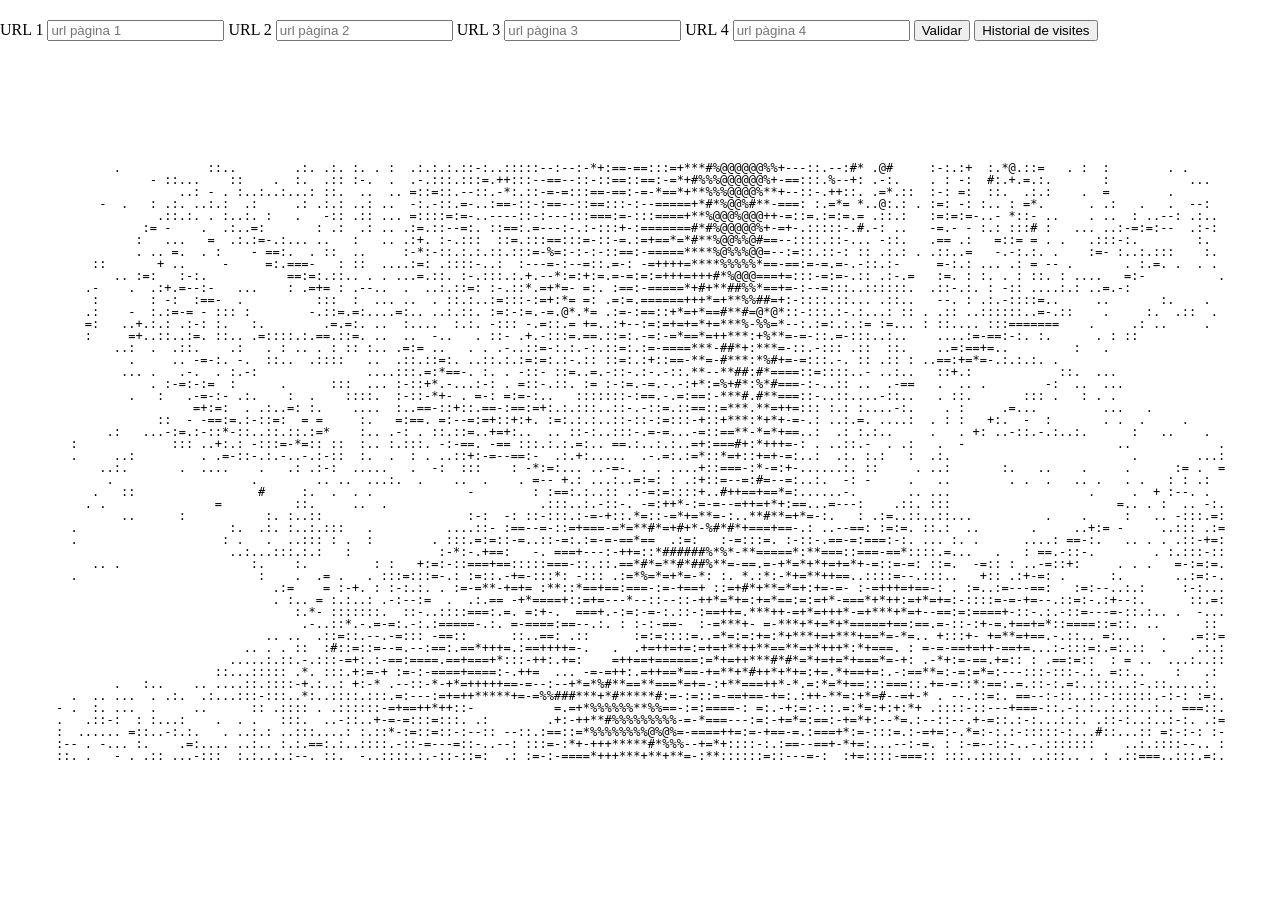
==== JS/RA3/PT2.2/index.html @ 40834f5d "bg" ====
<!DOCTYPE html>
<html lang="en">

<head>
    <meta charset="UTF-8">
    <meta name="viewport" content="width=device-width, initial-scale=1.0">
    <title>PRÀCTICA MULTIBROWSER</title>
    <link rel="stylesheet" href="multibrowser.css">
</head>

<body>
    <main>
        <section>
            <h1 id="title"></h1>
        </section>
        <section class="container">
            <form id="form">
                <label for="address1">URL 1</label>
                <input type="text" name="url" placeholder="url pàgina 1">
                <label for="address1">URL 2</label>
                <input type="text" name="url" placeholder="url pàgina 2">
                <label for="address1">URL 3</label>
                <input type="text" name="url" placeholder="url pàgina 3">
                <label for="address1">URL 4</label>
                <input type="text" name="url" placeholder="url pàgina 4">
                <button id="btnValidar">Validar</button>
                <button id="btnValidar">Historial de visites</button>
            </form>
        </section>

    </main>
</body>
<script src="multibrowser.js"></script>

</html>
---- JS/RA3/PT2.2/multibrowser.css ----
body {
    background-image: url('bgmulti.png');
    background-repeat: no-repeat;
    background-position: center;
    min-height: 100vh;
    margin: 0;
}

.container {
    backdrop-filter: blur(2px);
}

#form {

}
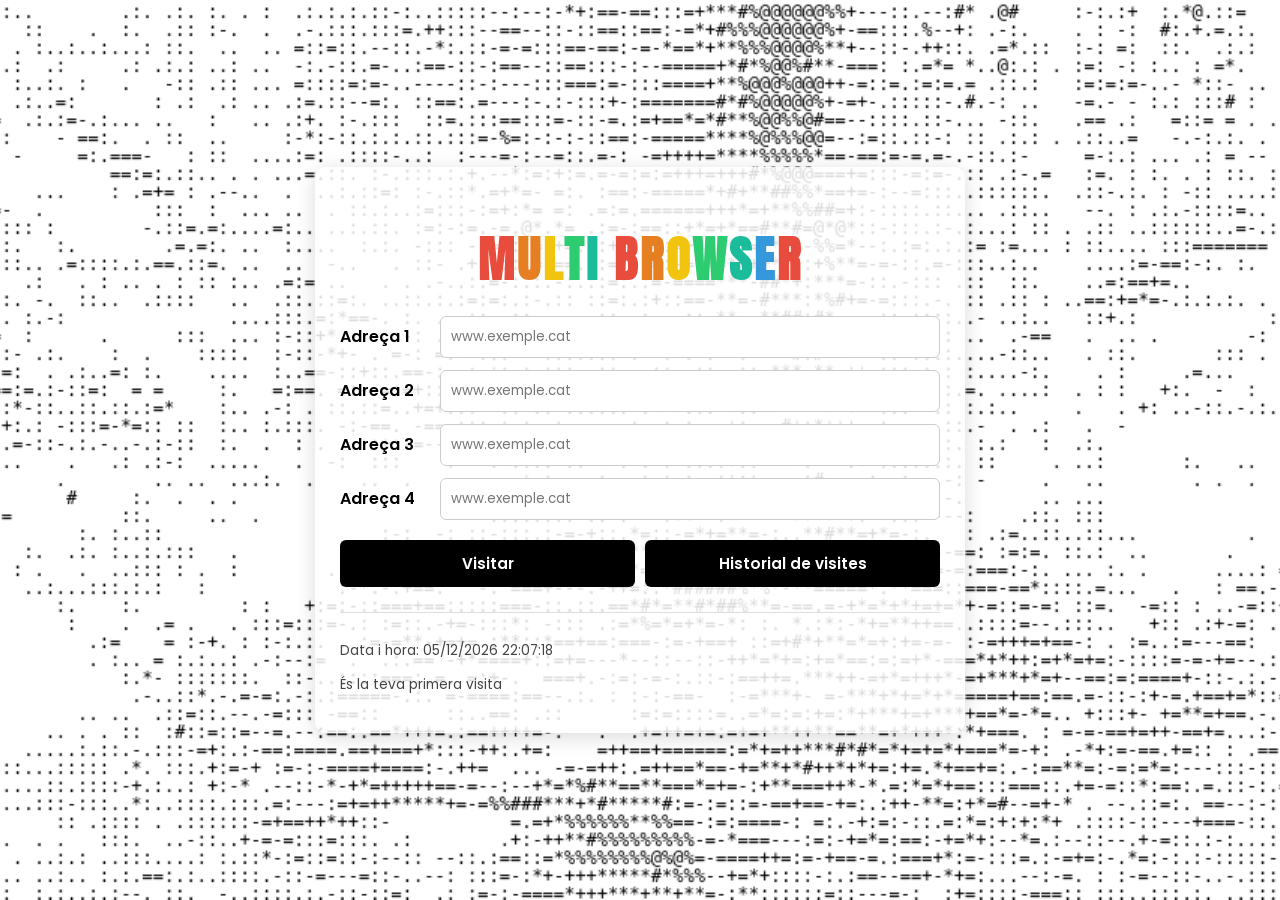
==== commit 3b43967b: "practica multibrowser" ====
--- a/JS/RA3/PT2.2/index.html
+++ b/JS/RA3/PT2.2/index.html
@@ -1,35 +1,50 @@
 <!DOCTYPE html>
-<html lang="en">
-
+<html lang="ca">
 <head>
     <meta charset="UTF-8">
     <meta name="viewport" content="width=device-width, initial-scale=1.0">
-    <title>PRÀCTICA MULTIBROWSER</title>
+    <title>Multi Browser</title>
     <link rel="stylesheet" href="multibrowser.css">
 </head>
+<body>
+    <div class="container">
+        <!-- El títol <h1> es genera dinàmicament des de JavaScript -->
+        <h1 id="mainTitle"></h1>
 
-<body>
-    <main>
-        <section>
-            <h1 id="title"></h1>
-        </section>
-        <section class="container">
-            <form id="form">
-                <label for="address1">URL 1</label>
-                <input type="text" name="url" placeholder="url pàgina 1">
-                <label for="address1">URL 2</label>
-                <input type="text" name="url" placeholder="url pàgina 2">
-                <label for="address1">URL 3</label>
-                <input type="text" name="url" placeholder="url pàgina 3">
-                <label for="address1">URL 4</label>
-                <input type="text" name="url" placeholder="url pàgina 4">
-                <button id="btnValidar">Validar</button>
-                <button id="btnValidar">Historial de visites</button>
-            </form>
-        </section>
+        <!-- Àrea d'avís per si el navegador bloqueja les finestres -->
+        <div id="warningArea" class="warning" hidden></div>
 
-    </main>
+        <!-- Camps d'entrada de les adreces web -->
+        <div class="input-group">
+            <label for="url1">Adreça 1</label>
+            <input type="text" id="url1" placeholder="www.exemple.cat">
+        </div>
+        <div class="input-group">
+            <label for="url2">Adreça 2</label>
+            <input type="text" id="url2" placeholder="www.exemple.cat">
+        </div>
+        <div class="input-group">
+            <label for="url3">Adreça 3</label>
+            <input type="text" id="url3" placeholder="www.exemple.cat">
+        </div>
+        <div class="input-group">
+            <label for="url4">Adreça 4</label>
+            <input type="text" id="url4" placeholder="www.exemple.cat">
+        </div>
+
+        <!-- Botons d'acció -->
+        <div class="button-group">
+            <button id="btnVisit">Visitar</button>
+            <button id="btnHistory">Historial de visites</button>
+        </div>
+
+        <!-- Peu de pàgina amb data actual i darrera visita -->
+        <footer>
+            <p>Data i hora: <span id="currentClock"></span></p>
+            <p><span id="lastVisit"></span></p>
+        </footer>
+    </div>
+
+    <script src="multibrowser.js"></script>
 </body>
-<script src="multibrowser.js"></script>
-
 </html>
--- a/JS/RA3/PT2.2/multibrowser.css
+++ b/JS/RA3/PT2.2/multibrowser.css
@@ -1,15 +1,103 @@
+@import url('https://fonts.googleapis.com/css2?family=Anton&family=Poppins:wght@400;600&display=swap');
+
+html, body {
+    margin: 0;
+    padding: 0;
+    width: 100%;
+    min-height: 100vh;
+}
+
 body {
+    font-family: 'Poppins', sans-serif;
+    
     background-image: url('bgmulti.png');
+    background-size: cover;
+    background-position: center;
     background-repeat: no-repeat;
-    background-position: center;
-    min-height: 100vh;
-    margin: 0;
+    background-attachment: fixed;
+
+    display: flex;
+    justify-content: center;
+    align-items: center;
 }
 
 .container {
-    backdrop-filter: blur(2px);
+    width: 90%;
+    max-width: 600px;
+    background-color: rgba(255, 255, 255, 0.85); 
+    backdrop-filter: blur(0px); 
+    padding: 25px;
+    border-radius: 12px;
+    box-shadow: 0 4px 20px rgba(0, 0, 0, 0.15);
 }
 
-#form {
+#mainTitle {
+    font-family: 'Anton', sans-serif;
+    font-size: 3rem;
+    letter-spacing: 3px;
+    text-transform: uppercase;
+    text-align: center;
+    margin-bottom: 20px;
+}
 
+.input-group {
+    display: flex;
+    align-items: center;
+    margin-bottom: 12px;
+}
+
+.input-group label {
+    width: 100px;
+    font-weight: 600;
+}
+
+.input-group input {
+    flex: 1;
+    padding: 10px;
+    border: 1px solid #ccc;
+    border-radius: 6px;
+    font-family: 'Poppins', sans-serif;
+}
+
+/* Botons negres amb text blanc */
+.button-group {
+    display: flex;
+    gap: 10px;
+    margin-top: 20px;
+}
+
+button {
+    flex: 1;
+    padding: 12px;
+    background-color: #000000;
+    color: #ffffff;
+    border: none;
+    border-radius: 6px;
+    cursor: pointer;
+    font-family: 'Poppins', sans-serif;
+    font-weight: 600;
+    font-size: 0.95rem;
+    transition: background-color 0.2s ease;
+}
+
+button:hover {
+    background-color: #333333;
+}
+
+.warning {
+    background-color: #f8d7da;
+    color: #721c24;
+    padding: 10px;
+    border-radius: 6px;
+    margin-bottom: 15px;
+    border: 1px solid #f5c6cb;
+    font-size: 0.9rem;
+}
+
+footer {
+    margin-top: 25px;
+    padding-top: 15px;
+    border-top: 1px solid #ddd;
+    font-size: 0.85rem;
+    color: #444;
 }
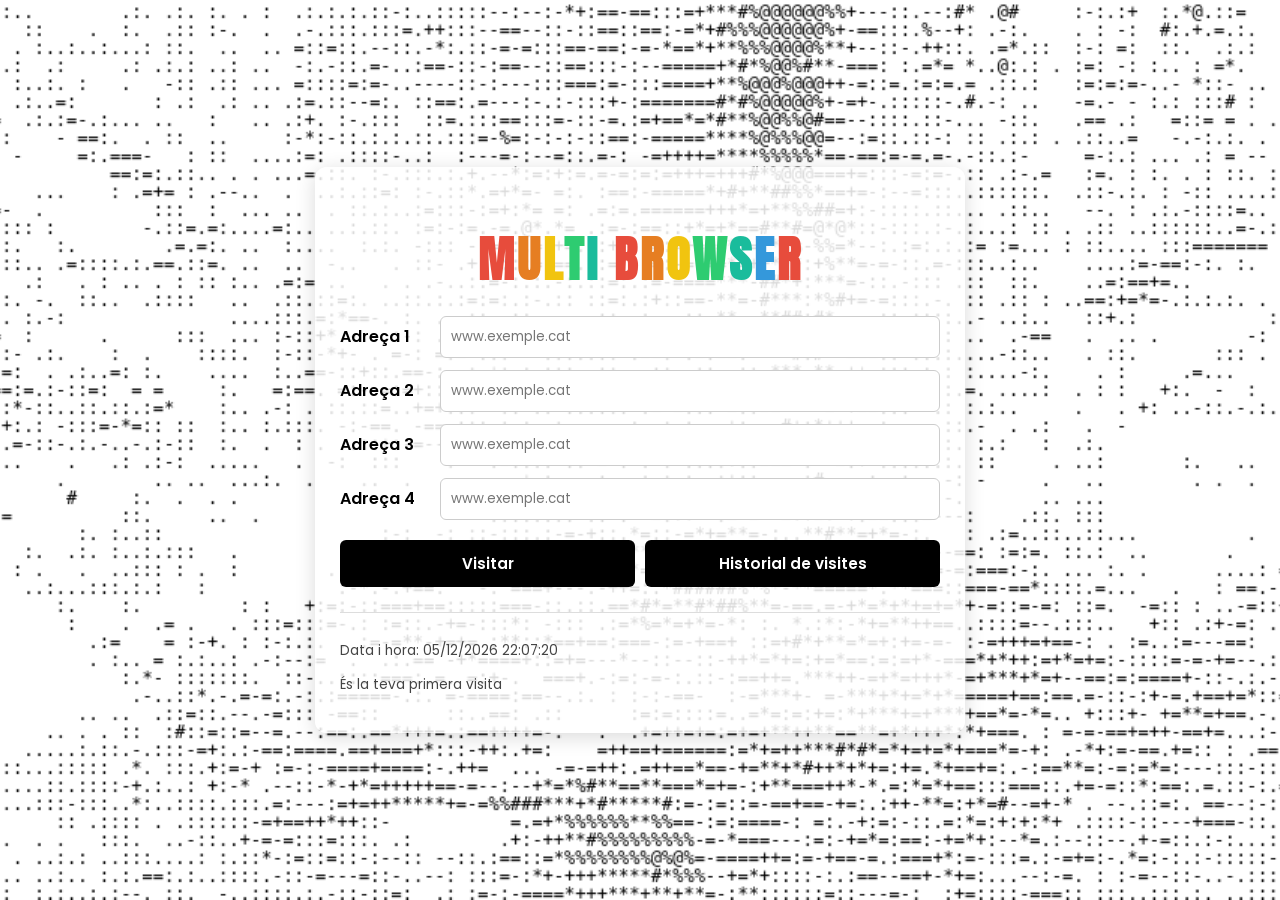
==== commit 81c7d6c8: "Comments" ====
--- a/JS/RA3/PT2.2/index.html
+++ b/JS/RA3/PT2.2/index.html
@@ -8,10 +8,9 @@
 </head>
 <body>
     <div class="container">
-        <!-- El títol <h1> es genera dinàmicament des de JavaScript -->
         <h1 id="mainTitle"></h1>
 
-        <!-- Àrea d'avís per si el navegador bloqueja les finestres -->
+        <!-- Avís per si el navegador bloqueja les finestres -->
         <div id="warningArea" class="warning" hidden></div>
 
         <!-- Camps d'entrada de les adreces web -->
@@ -32,13 +31,13 @@
             <input type="text" id="url4" placeholder="www.exemple.cat">
         </div>
 
-        <!-- Botons d'acció -->
+        <!-- Botons -->
         <div class="button-group">
             <button id="btnVisit">Visitar</button>
             <button id="btnHistory">Historial de visites</button>
         </div>
 
-        <!-- Peu de pàgina amb data actual i darrera visita -->
+        <!-- Data actual i última visita -->
         <footer>
             <p>Data i hora: <span id="currentClock"></span></p>
             <p><span id="lastVisit"></span></p>
--- a/JS/RA3/PT2.2/multibrowser.css
+++ b/JS/RA3/PT2.2/multibrowser.css
@@ -59,7 +59,6 @@
     font-family: 'Poppins', sans-serif;
 }
 
-/* Botons negres amb text blanc */
 .button-group {
     display: flex;
     gap: 10px;
